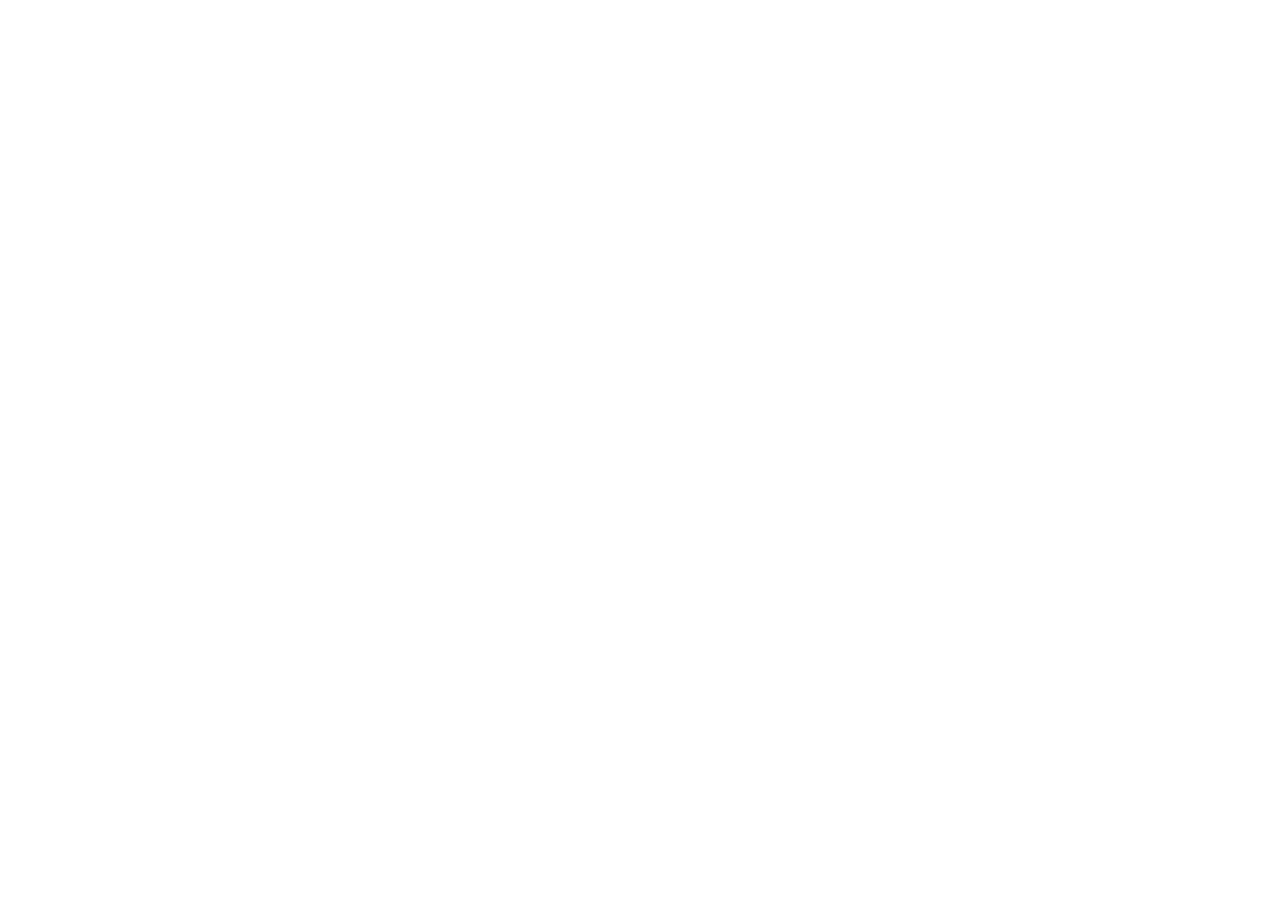
==== index.html @ 5d253b8d "Crear estructura inicial del sitio" ====
<!DOCTYPE html>
<html lang="en">
<head>
    <meta charset="UTF-8">
    <meta name="viewport" content="width=device-width, initial-scale=1.0">
    <title>TP2 - Menu de Meriendas</title>
    <link rel="stylesheet" href="estilos.css" />
</head>
<body>
    
</body>
</html>
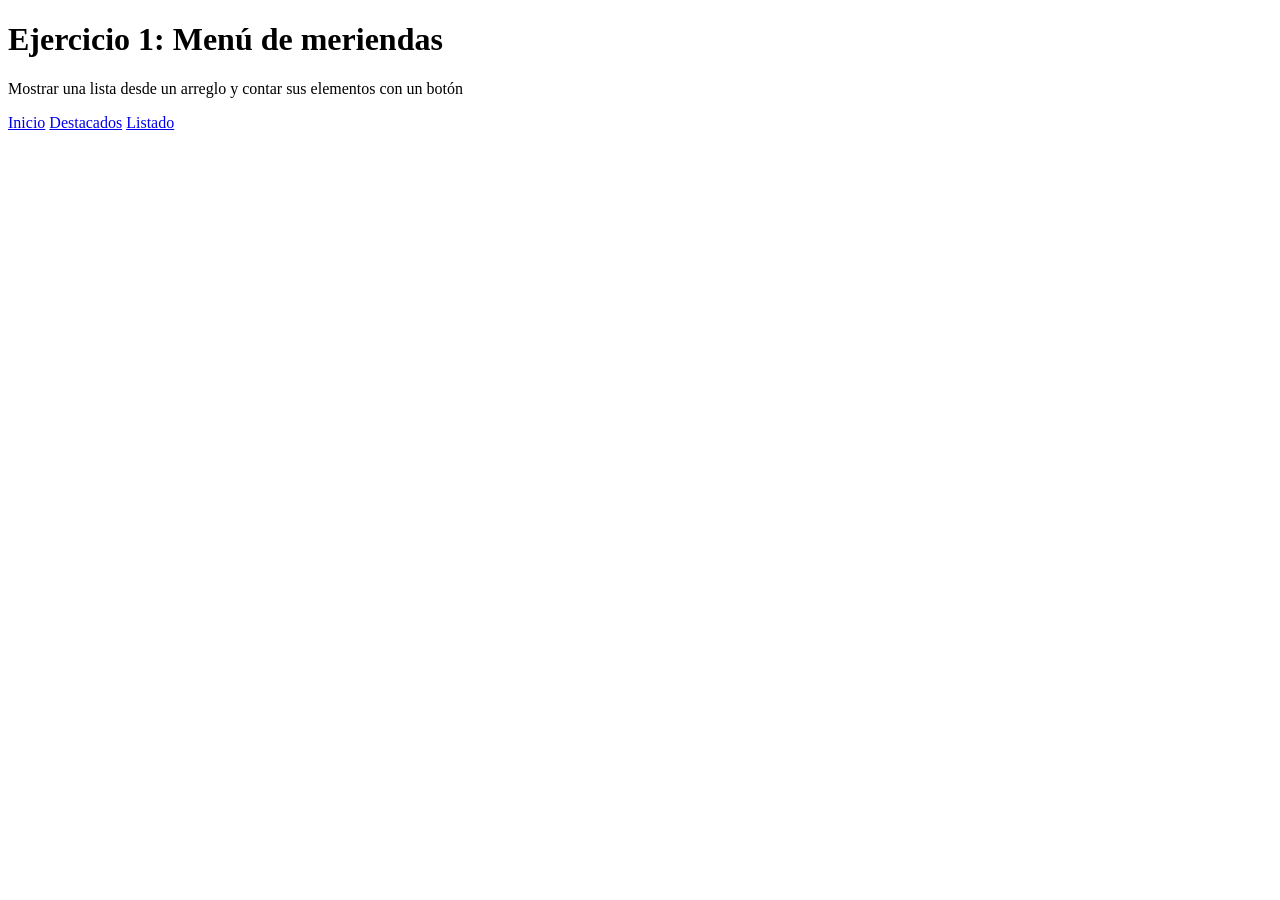
==== commit 235ae6b9: "Crear enlaces de navegación entre páginas" ====
--- a/index.html
+++ b/index.html
@@ -7,6 +7,16 @@
     <link rel="stylesheet" href="estilos.css" />
 </head>
 <body>
-    
+    <main>
+        <header>
+            <h1>Ejercicio 1: Menú de meriendas</h1>
+            <p>Mostrar una lista desde un arreglo y contar sus elementos con un botón</p>
+            <nav>
+                <a href="index.html">Inicio</a>
+                <a href="destacados.html">Destacados</a>
+                <a href="listado.html">Listado</a>
+            </nav>
+        </header>
+    </main>
 </body>
 </html>
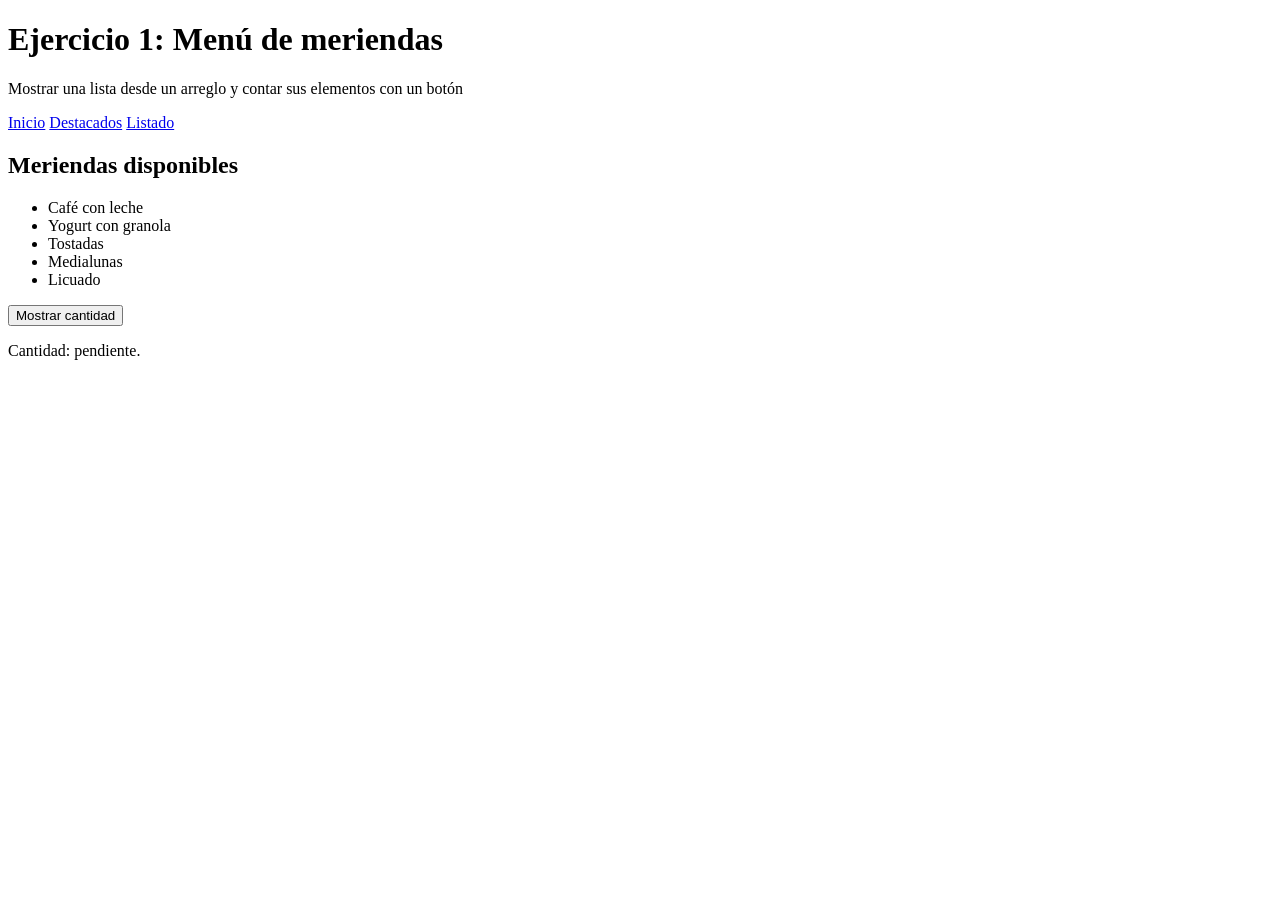
==== commit 3734f2f1: "Agregar menu de meriendas en la pagina principal" ====
--- a/index.html
+++ b/index.html
@@ -17,6 +17,26 @@
                 <a href="listado.html">Listado</a>
             </nav>
         </header>
+        
+        <section class="caja">
+        <h2>Meriendas disponibles</h2>
+        <ul id="listaMeriendas"></ul>
+        <button id="mostrarCantidad">Mostrar cantidad</button>
+        <p id="cantidad">Cantidad: pendiente.</p>
+        </section>
     </main>
+
+    <script>
+        const meriendas = ["Café con leche", "Yogurt con granola", "Tostadas", "Medialunas", "Licuado"];
+        const listaMeriendas = document.getElementById("listaMeriendas");
+        const mostrarCantidad = document.getElementById("mostrarCantidad");
+        const cantidad = document.getElementById("cantidad");
+
+        listaMeriendas.innerHTML = meriendas.map((merienda) => `<li>${merienda}</li>`).join("");
+
+        mostrarCantidad.addEventListener("click", () => {
+        cantidad.textContent = `Cantidad: ${meriendas.length} meriendas.`;
+        });
+    </script>
 </body>
 </html>
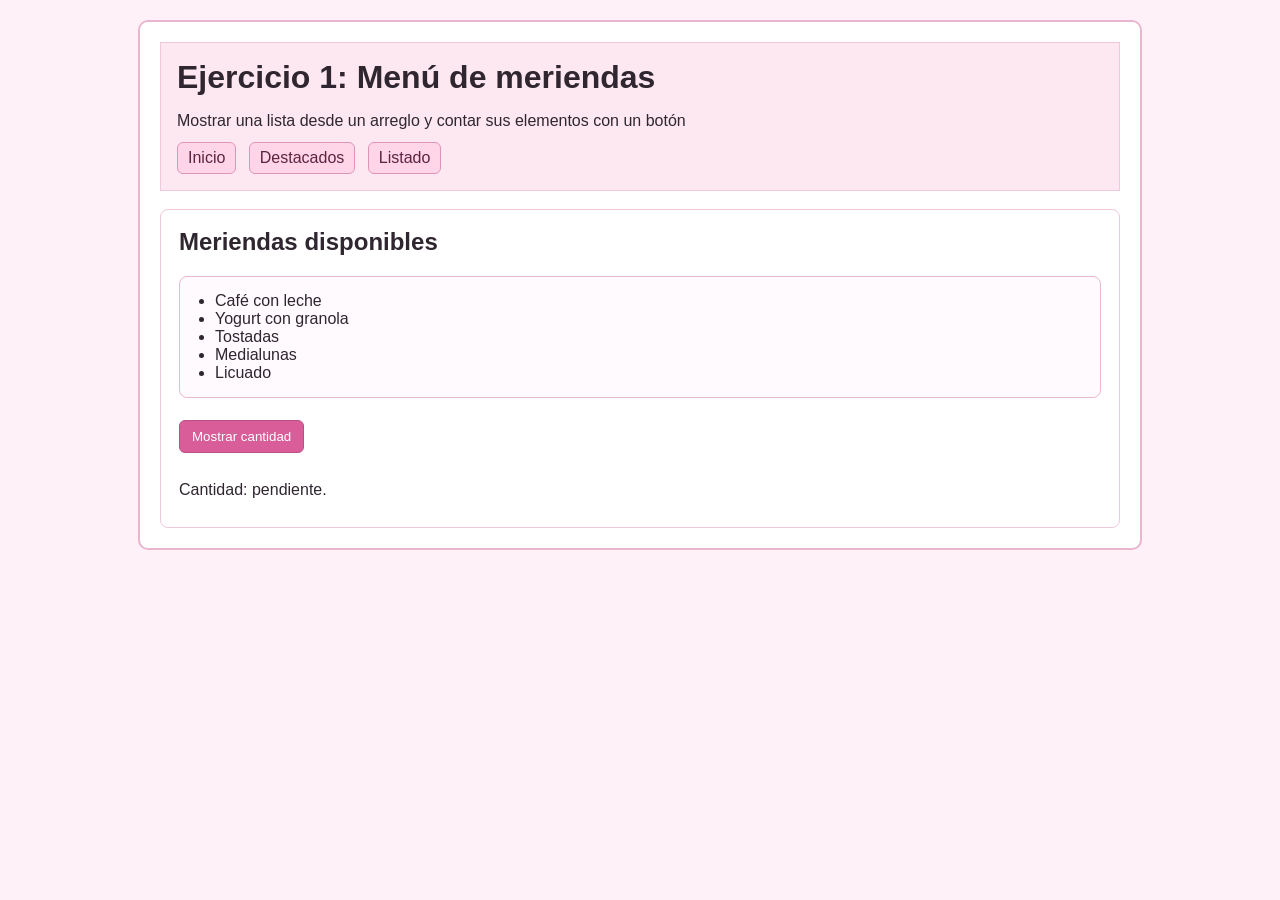
==== commit f773bdf2: "Ajustando detalles finales" ====
--- a/index.html
+++ b/index.html
@@ -1,9 +1,9 @@
 <!DOCTYPE html>
-<html lang="en">
+<html lang="es">
 <head>
     <meta charset="UTF-8">
     <meta name="viewport" content="width=device-width, initial-scale=1.0">
-    <title>TP2 - Menu de Meriendas</title>
+    <title>TP2 - Menú de Meriendas</title>
     <link rel="stylesheet" href="estilos.css" />
 </head>
 <body>
--- a/estilos.css
+++ b/estilos.css
@@ -0,0 +1,114 @@
+body {
+    margin: 0;
+    font-family: sans-serif;
+    background-color: #fff1f7;
+    color: #2f2630
+}
+
+main {
+    width: 80%;
+    max-width: 960px;
+    margin: 20px auto;
+    border: 2px solid #e8b7cf;
+    border-radius: 10px;
+    background-color: white;
+    padding: 20px;
+}
+
+header {
+    margin-bottom: 18px;
+    border: 1px solid #f0c7db;
+    background-color: #fde8f1;
+    padding: 16px;
+}
+
+h1 {
+    margin-top: 0;
+    margin-bottom: 12px;
+}
+
+h2 {
+    margin-top: 0;
+}
+
+p {
+    margin-bottom: 10px;
+}
+
+nav {
+    margin-top: 12px;
+}
+
+a {
+    display: inline-block;
+    margin-right: 8px;
+    border: 1px solid #df95b9;
+    border-radius: 6px;
+    background-color: #ffd5e7;
+    padding: 6px 10px;
+    color: #5b2441;
+    text-decoration: none;
+}
+
+a:hover {
+    background-color: #ffc2dc;
+}
+
+.caja {
+    margin-top: 15px;
+    border: 1px solid #f0c7db;
+    border-radius: 8px;
+    padding: 18px;
+}
+
+ul {
+    margin-bottom: 18px;
+    border: 1px solid #e8b7cf;
+    border-radius: 8px;
+    padding: 15px 15px 15px 35px;
+    background-color: #fffafd;
+}
+
+button {
+    margin: 4px 6px 12px 0;
+    border: 1px solid #b94f85;
+    border-radius: 6px;
+    background-color: #d85d99;
+    padding: 8px 12px;
+    color: white;
+    cursor: pointer;
+}
+
+button:hover {
+    background-color: #c64d89;
+}
+
+.tarjetas {
+    margin-top: 10px;
+}
+
+.tarjeta {
+    margin-bottom: 12px;
+    border: 1px solid #dfadc6;
+    border-radius: 8px;
+    background-color: #fffafd;
+    padding: 14px;
+}
+
+.tarjeta h3 {
+    margin-top: 0;
+    margin-bottom: 10px;
+}
+
+.tarjeta p {
+    margin: 0;
+}
+
+.seleccionada {
+    border-color: #c64d89;
+    background-color: #ffd6e8;
+}
+
+.botones {
+    margin-bottom: 10px;
+}
